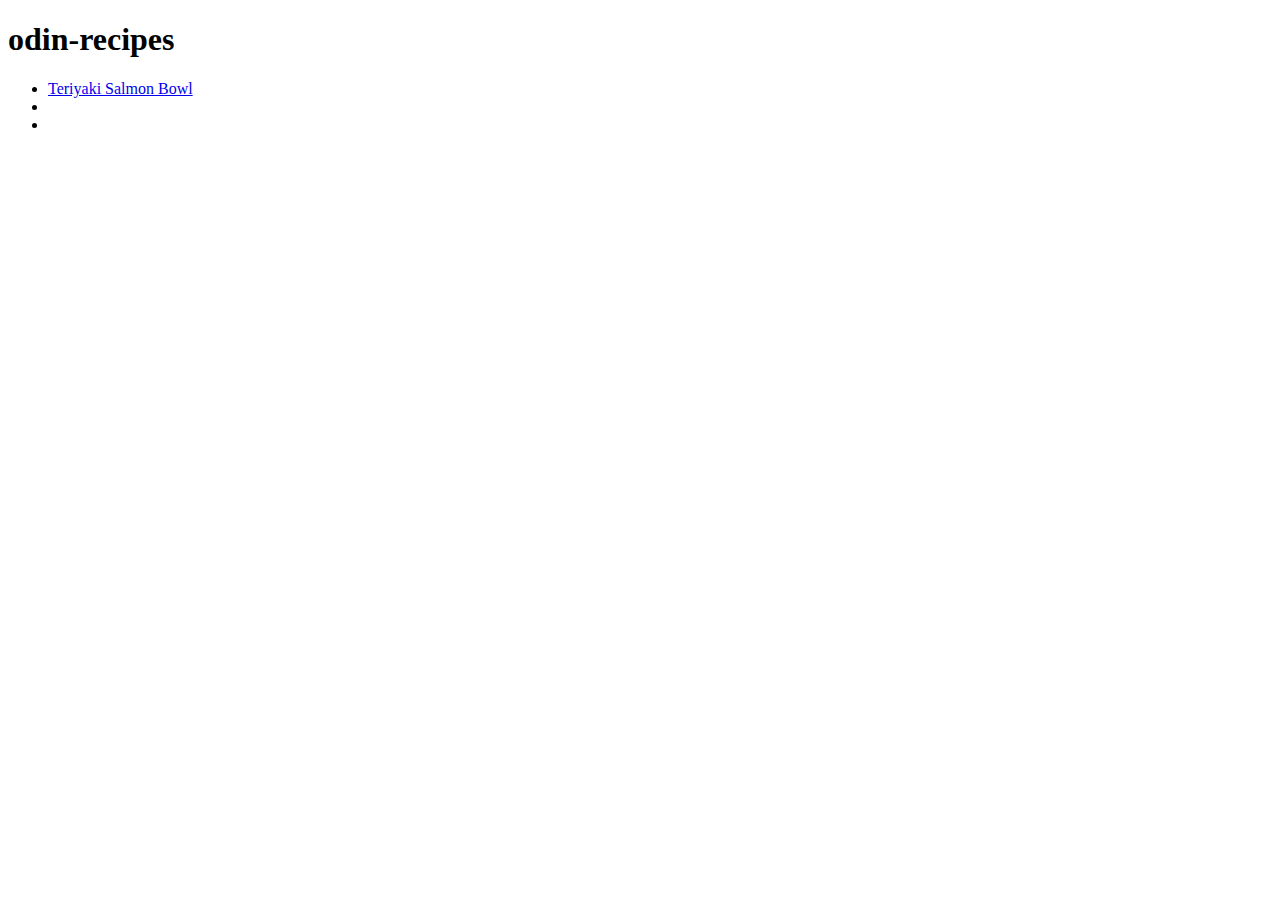
==== index.html @ edef4b8e "Add teriyaki recipe and its contents to a new html file" ====
<!DOCTYPE html>
<html lang="en">
    <head>
        <meta charset="UTF-8">
        <meta name="viewport" content="width=device-width, initial-scale=1">
        <title>The Odin project Recipe Website</title>
    </head>
    <body>
        <h1>odin-recipes</h1>
        <ul>
            <li><a href="./recipes/teriyaki.html">Teriyaki Salmon Bowl</a></li>
            <li></li>
            <li></li>
        </ul>
    </body>
</html>
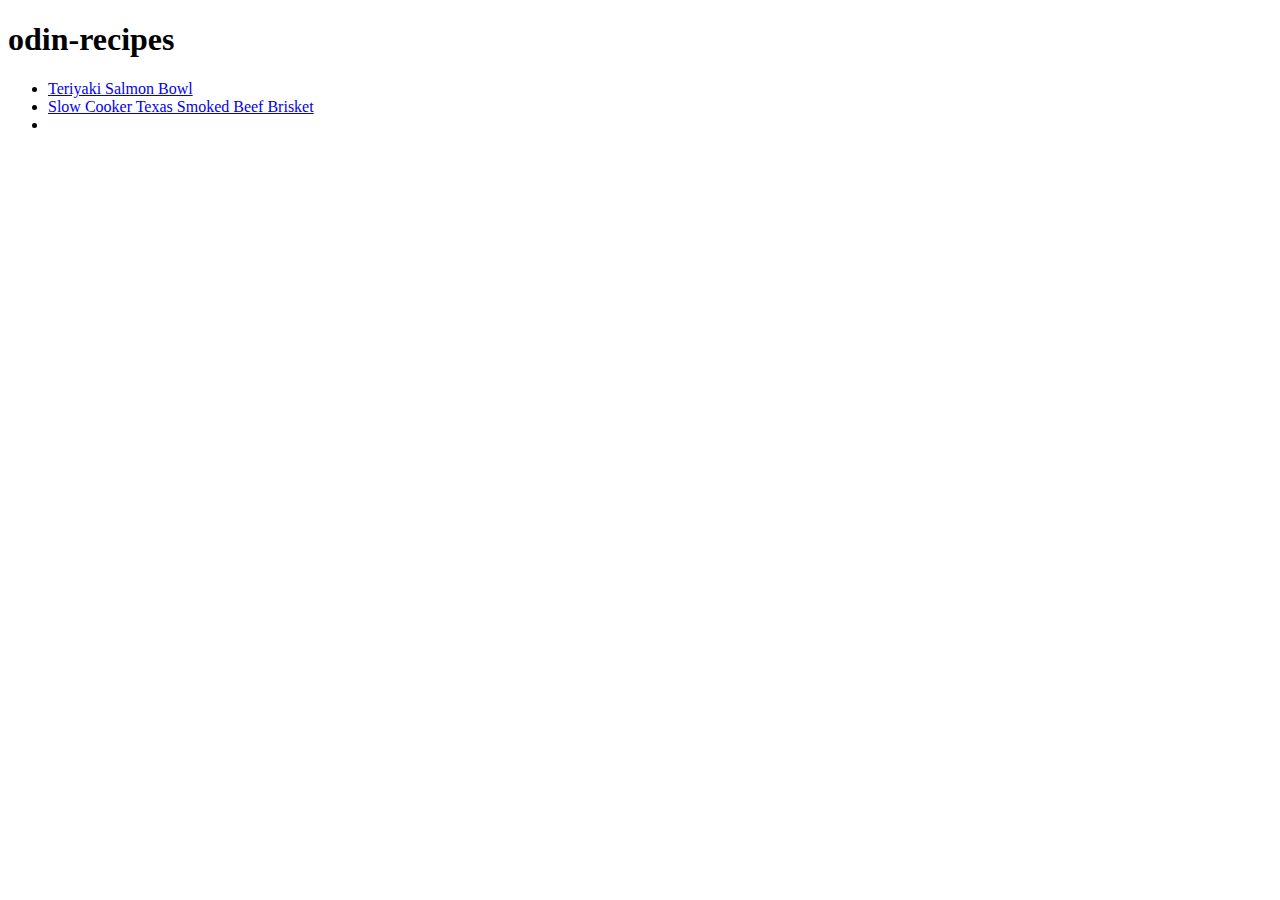
==== commit 526d69b4: "add new recipe webpage and link to landing page" ====
--- a/index.html
+++ b/index.html
@@ -9,7 +9,7 @@
         <h1>odin-recipes</h1>
         <ul>
             <li><a href="./recipes/teriyaki.html">Teriyaki Salmon Bowl</a></li>
-            <li></li>
+            <li><a href="./recipes/brisket.html">Slow Cooker Texas Smoked Beef Brisket</a></li>
             <li></li>
         </ul>
     </body>
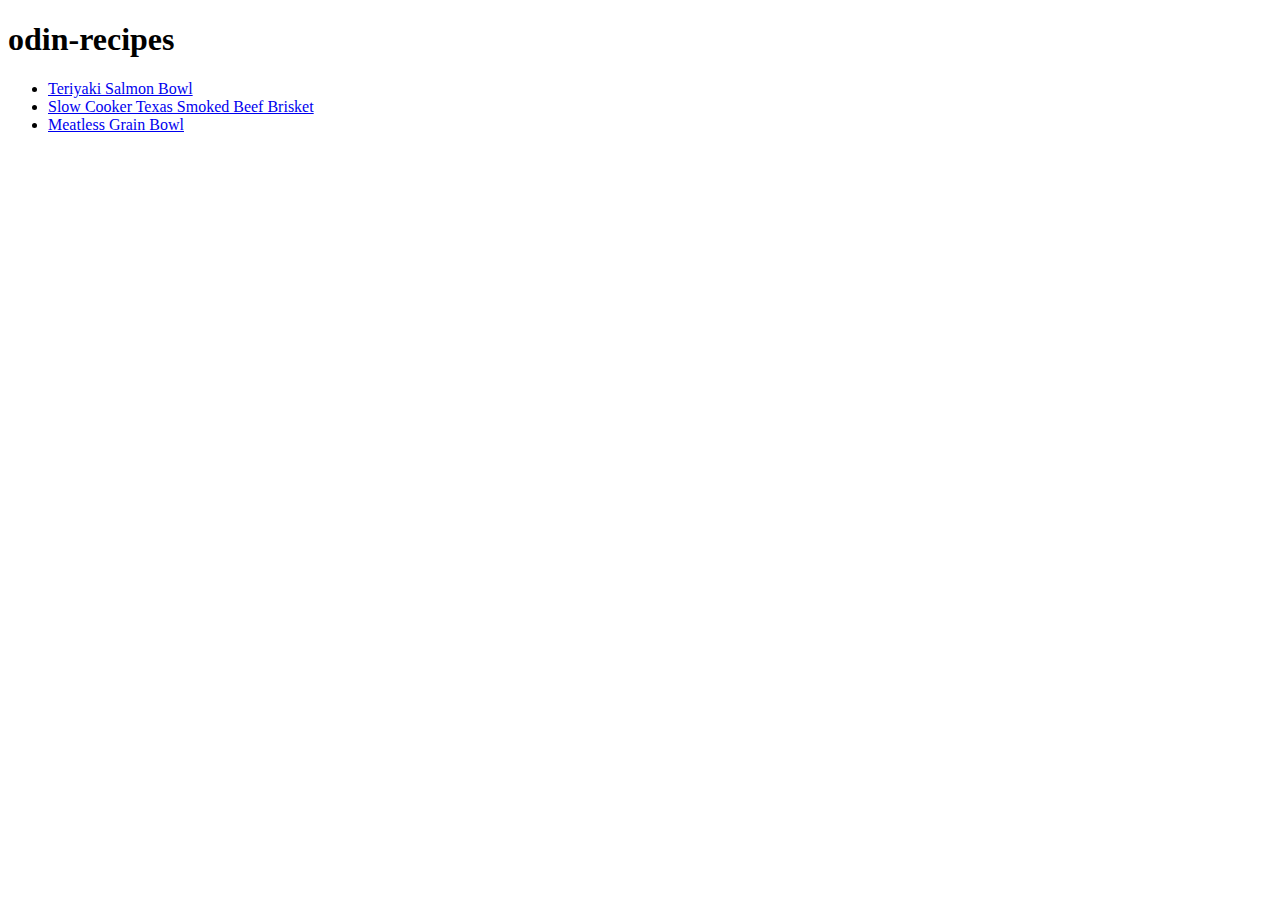
==== commit a858242c: "add new webpage recipe and link to index.html" ====
--- a/index.html
+++ b/index.html
@@ -10,7 +10,7 @@
         <ul>
             <li><a href="./recipes/teriyaki.html">Teriyaki Salmon Bowl</a></li>
             <li><a href="./recipes/brisket.html">Slow Cooker Texas Smoked Beef Brisket</a></li>
-            <li></li>
+            <li><a href="./recipes/meatless.html">Meatless Grain Bowl</a></li>
         </ul>
     </body>
 </html>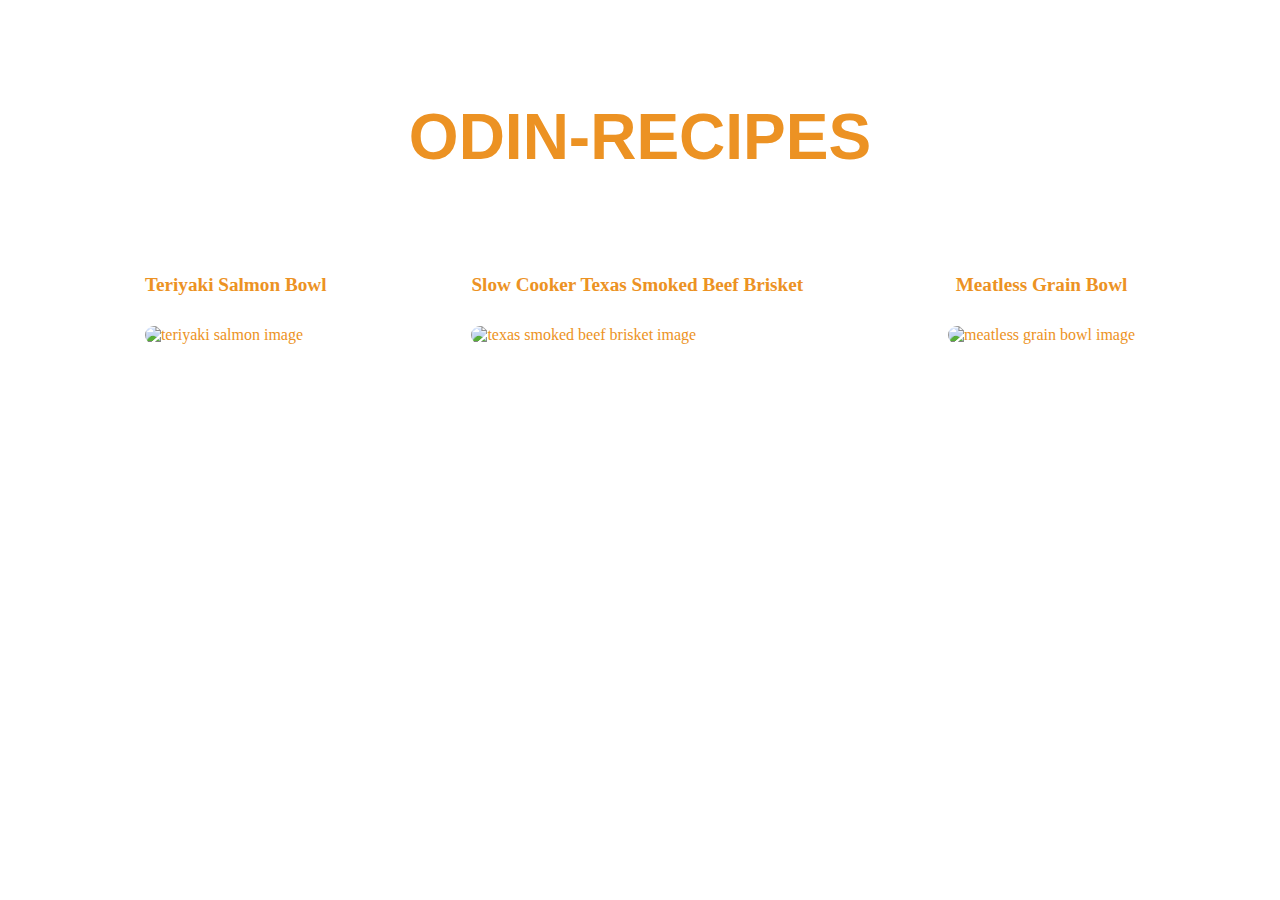
==== commit 8acec29b: "add style to landing page use external css" ====
--- a/index.html
+++ b/index.html
@@ -4,13 +4,29 @@
         <meta charset="UTF-8">
         <meta name="viewport" content="width=device-width, initial-scale=1">
         <title>The Odin project Recipe Website</title>
+        <link rel="stylesheet" href="styles.css">
     </head>
     <body>
-        <h1>odin-recipes</h1>
-        <ul>
-            <li><a href="./recipes/teriyaki.html">Teriyaki Salmon Bowl</a></li>
-            <li><a href="./recipes/brisket.html">Slow Cooker Texas Smoked Beef Brisket</a></li>
-            <li><a href="./recipes/meatless.html">Meatless Grain Bowl</a></li>
+        <h1 class="odin-recipes">odin-recipes</h1>
+        <ul class="recipe-list">
+            <li>
+                <a href="./recipes/teriyaki.html">
+                    <p>Teriyaki Salmon Bowl</p>
+                    <img src="../odin-recipes/images/teriyaki.webp" alt="teriyaki salmon image" width="400" height="auto">
+                </a>
+            </li>
+            <li>
+                <a href="./recipes/brisket.html">
+                    <p>Slow Cooker Texas Smoked Beef Brisket</p>
+                    <img src="../odin-recipes/images/brisket.jpg" alt="texas smoked beef brisket image" width="400" height="auto">
+                </a>
+            </li>
+            <li>
+                <a href="./recipes/meatless.html">
+                    <p>Meatless Grain Bowl</p>
+                    <img src="../odin-recipes/images/meatless.webp" alt="meatless grain bowl image" width="400" height="auto">
+                </a>
+            </li>
         </ul>
     </body>
 </html>--- a/styles.css
+++ b/styles.css
@@ -0,0 +1,46 @@
+* {
+    box-sizing: border-box;
+    padding: 0;
+    margin: 0;
+}
+
+.odin-recipes {
+    text-align: center;
+    margin: 25px;
+    margin-top: 100px;
+    margin-bottom: 100px;
+    font-size: 4em;
+    font-family: Verdana, Geneva, Tahoma, sans-serif;
+    color: rgb(236, 146, 35);
+    text-transform: uppercase;
+}
+
+.recipe-list {
+    justify-content: space-evenly;
+    display: flex;
+    flex-direction: row;
+    align-items: center;
+    text-decoration: none;
+    list-style-type: none;
+}
+
+.recipe-list li a {
+    text-decoration: none;
+    color: rgb(236, 146, 35);
+    flex-direction: column;
+}
+
+.recipe-list li a:hover {
+    color: blue;
+}
+
+.recipe-list li a p {
+    padding-bottom: 30px;
+    font-size: 1.2rem;
+    font-weight: 700;
+    text-align: center;
+}
+
+img {
+    border-radius: 15px;
+}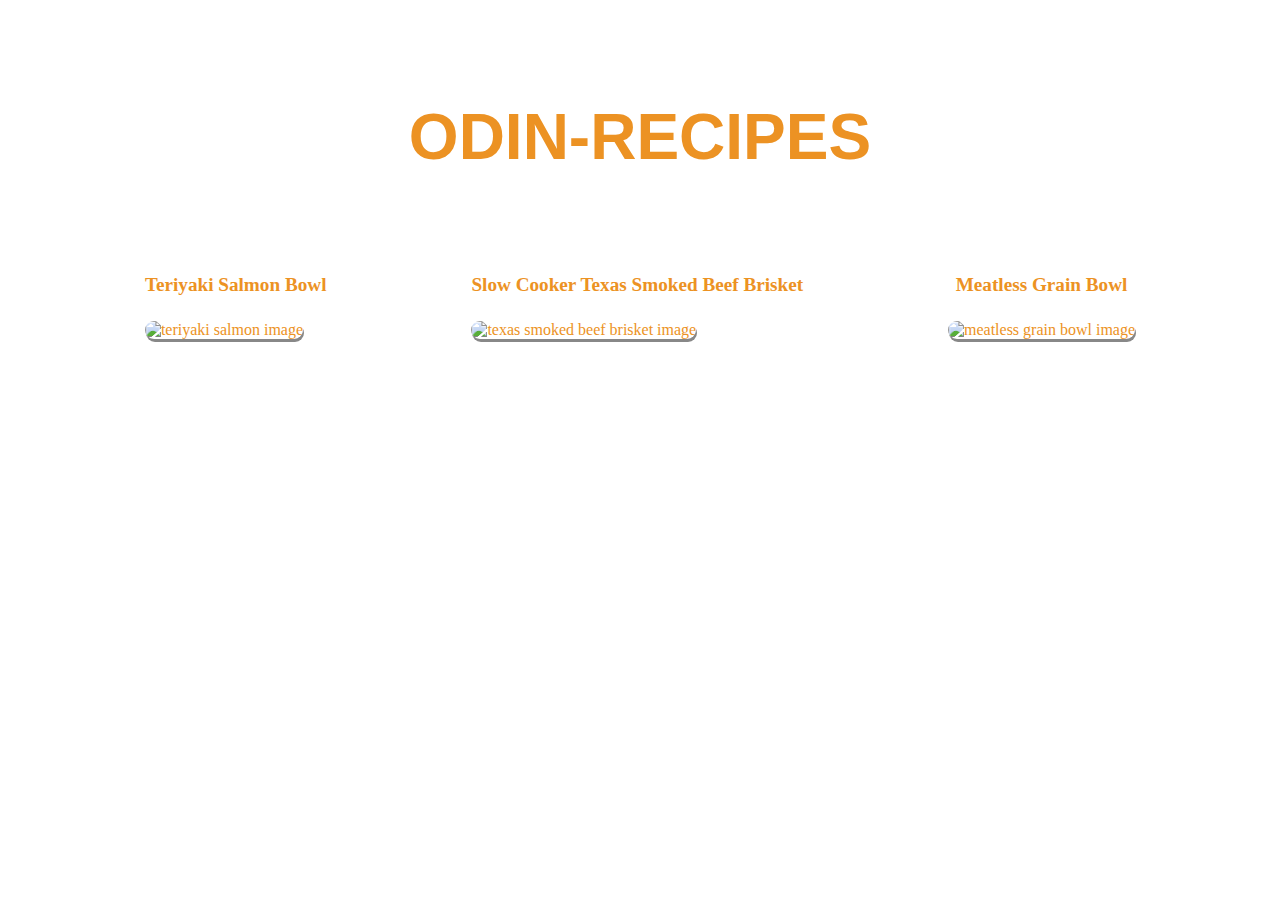
==== commit 5b63ec7a: "add hover effect to image in landing page" ====
--- a/index.html
+++ b/index.html
@@ -12,19 +12,19 @@
             <li>
                 <a href="./recipes/teriyaki.html">
                     <p>Teriyaki Salmon Bowl</p>
-                    <img src="../odin-recipes/images/teriyaki.webp" alt="teriyaki salmon image" width="400" height="auto">
+                    <img src="../odin-recipes/images/teriyaki.webp" alt="teriyaki salmon image" >
                 </a>
             </li>
             <li>
                 <a href="./recipes/brisket.html">
                     <p>Slow Cooker Texas Smoked Beef Brisket</p>
-                    <img src="../odin-recipes/images/brisket.jpg" alt="texas smoked beef brisket image" width="400" height="auto">
+                    <img src="../odin-recipes/images/brisket.jpg" alt="texas smoked beef brisket image" >
                 </a>
             </li>
             <li>
                 <a href="./recipes/meatless.html">
                     <p>Meatless Grain Bowl</p>
-                    <img src="../odin-recipes/images/meatless.webp" alt="meatless grain bowl image" width="400" height="auto">
+                    <img src="../odin-recipes/images/meatless.webp" alt="meatless grain bowl image" >
                 </a>
             </li>
         </ul>
--- a/styles.css
+++ b/styles.css
@@ -22,25 +22,39 @@
     align-items: center;
     text-decoration: none;
     list-style-type: none;
+    flex-wrap: wrap;
 }
 
 .recipe-list li a {
     text-decoration: none;
     color: rgb(236, 146, 35);
     flex-direction: column;
+    align-items: center;
 }
 
-.recipe-list li a:hover {
-    color: blue;
-}
+
 
 .recipe-list li a p {
-    padding-bottom: 30px;
+    padding-bottom: 10px;
     font-size: 1.2rem;
     font-weight: 700;
     text-align: center;
 }
 
+.recipe-list li a p:hover {
+    color: blue;
+}
+
+
 img {
     border-radius: 15px;
-}+    width: 300px;
+    height: 200px;
+    margin: 15px auto;
+    box-shadow: 1px 3px  #888888;
+}
+
+img:hover {
+    transform: scale(1.1);
+    transition: all 0.3s ease-in-out;
+}
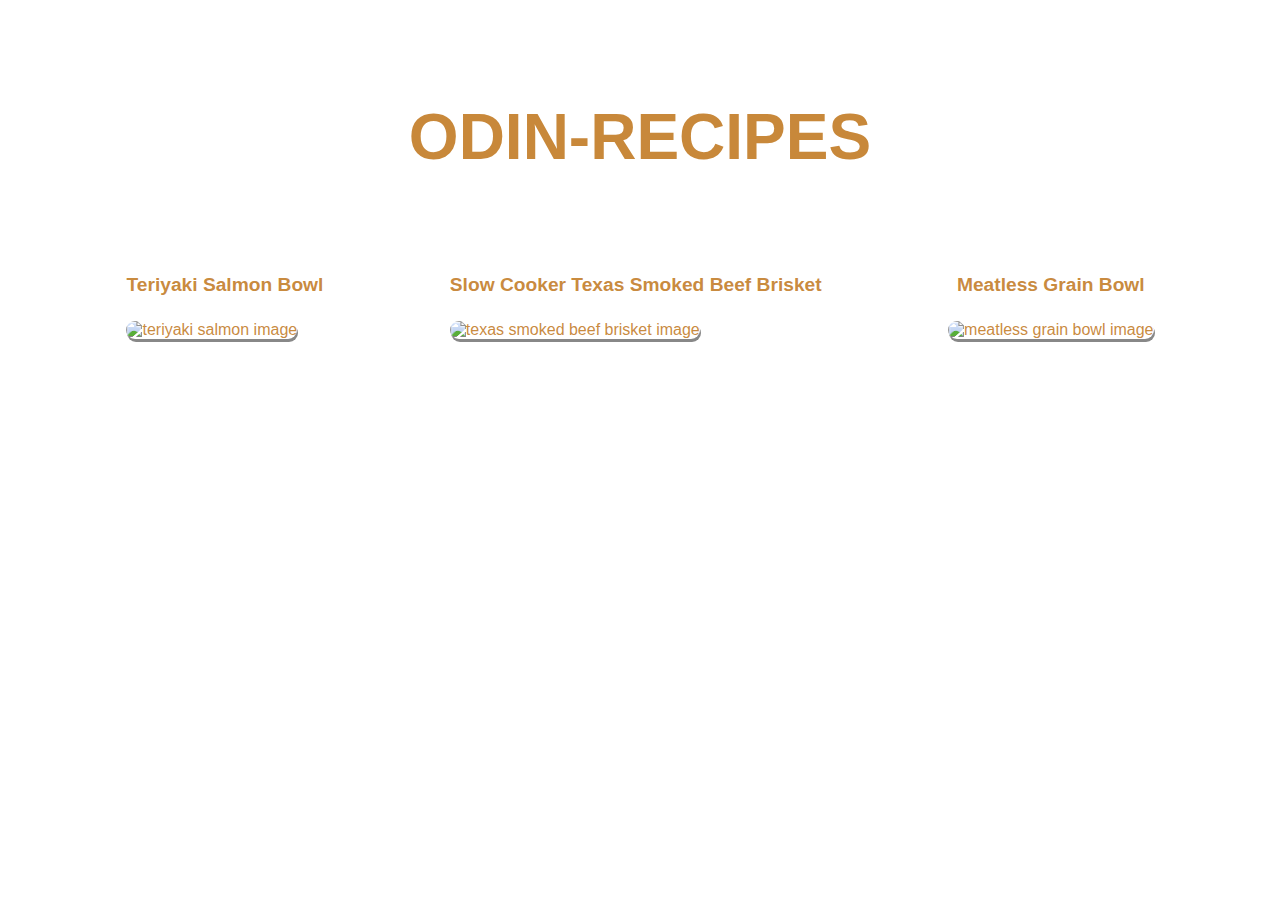
==== commit 02daeffb: "add style to recipe pages and fix html issues" ====
--- a/index.html
+++ b/index.html
@@ -12,19 +12,19 @@
             <li>
                 <a href="./recipes/teriyaki.html">
                     <p>Teriyaki Salmon Bowl</p>
-                    <img src="../odin-recipes/images/teriyaki.webp" alt="teriyaki salmon image" >
+                    <img class="recipe-list-image" src="../odin-recipes/images/teriyaki.webp" alt="teriyaki salmon image" >
                 </a>
             </li>
             <li>
                 <a href="./recipes/brisket.html">
                     <p>Slow Cooker Texas Smoked Beef Brisket</p>
-                    <img src="../odin-recipes/images/brisket.jpg" alt="texas smoked beef brisket image" >
+                    <img class="recipe-list-image" src="../odin-recipes/images/brisket.jpg" alt="texas smoked beef brisket image" >
                 </a>
             </li>
             <li>
                 <a href="./recipes/meatless.html">
                     <p>Meatless Grain Bowl</p>
-                    <img src="../odin-recipes/images/meatless.webp" alt="meatless grain bowl image" >
+                    <img class="recipe-list-image" src="../odin-recipes/images/meatless.webp" alt="meatless grain bowl image" >
                 </a>
             </li>
         </ul>
--- a/styles.css
+++ b/styles.css
@@ -2,6 +2,11 @@
     box-sizing: border-box;
     padding: 0;
     margin: 0;
+    font-family: 'Franklin Gothic Medium', 'Arial Narrow', Arial, sans-serif;
+}
+
+:root {
+    --textcolor: #bd7113d5;
 }
 
 .odin-recipes {
@@ -11,7 +16,7 @@
     margin-bottom: 100px;
     font-size: 4em;
     font-family: Verdana, Geneva, Tahoma, sans-serif;
-    color: rgb(236, 146, 35);
+    color: var(--textcolor);
     text-transform: uppercase;
 }
 
@@ -27,7 +32,7 @@
 
 .recipe-list li a {
     text-decoration: none;
-    color: rgb(236, 146, 35);
+    color: var(--textcolor);
     flex-direction: column;
     align-items: center;
 }
@@ -43,18 +48,68 @@
 
 .recipe-list li a p:hover {
     color: blue;
+    cursor: pointer;
 }
 
 
-img {
+.recipe-list-image {
     border-radius: 15px;
     width: 300px;
     height: 200px;
     margin: 15px auto;
     box-shadow: 1px 3px  #888888;
+    transition: all 0.1s ease-in;
 }
 
-img:hover {
+.recipe-list-image:hover {
     transform: scale(1.1);
-    transition: all 0.3s ease-in-out;
+    cursor: pointer;
 }
+
+header a {
+    color: var(--textcolor);
+}
+
+header a strong:hover {
+    color: blue;
+}
+
+.dish-body {
+    text-align: left;
+    padding-left: 5%;
+    padding-right: 10vw;
+    line-height: 1.5;
+    word-wrap: break-word;
+}
+
+h1 {
+    margin-top: 50px;
+    color: var(--textcolor);
+}
+
+h2 {
+    padding-top: 50px;
+    color: var(--textcolor);
+}
+
+h3,
+strong {
+    color: var(--textcolor);
+}
+
+
+.dish-image {
+    border-radius: 15px;
+    width: 40%;
+    display: block;
+    margin-top: 25px;
+    margin-bottom: 100px;
+    height: auto;
+    box-shadow: 1px 3px  #888888;
+}
+
+
+ol {
+    margin-bottom: 5vh;
+}
+
